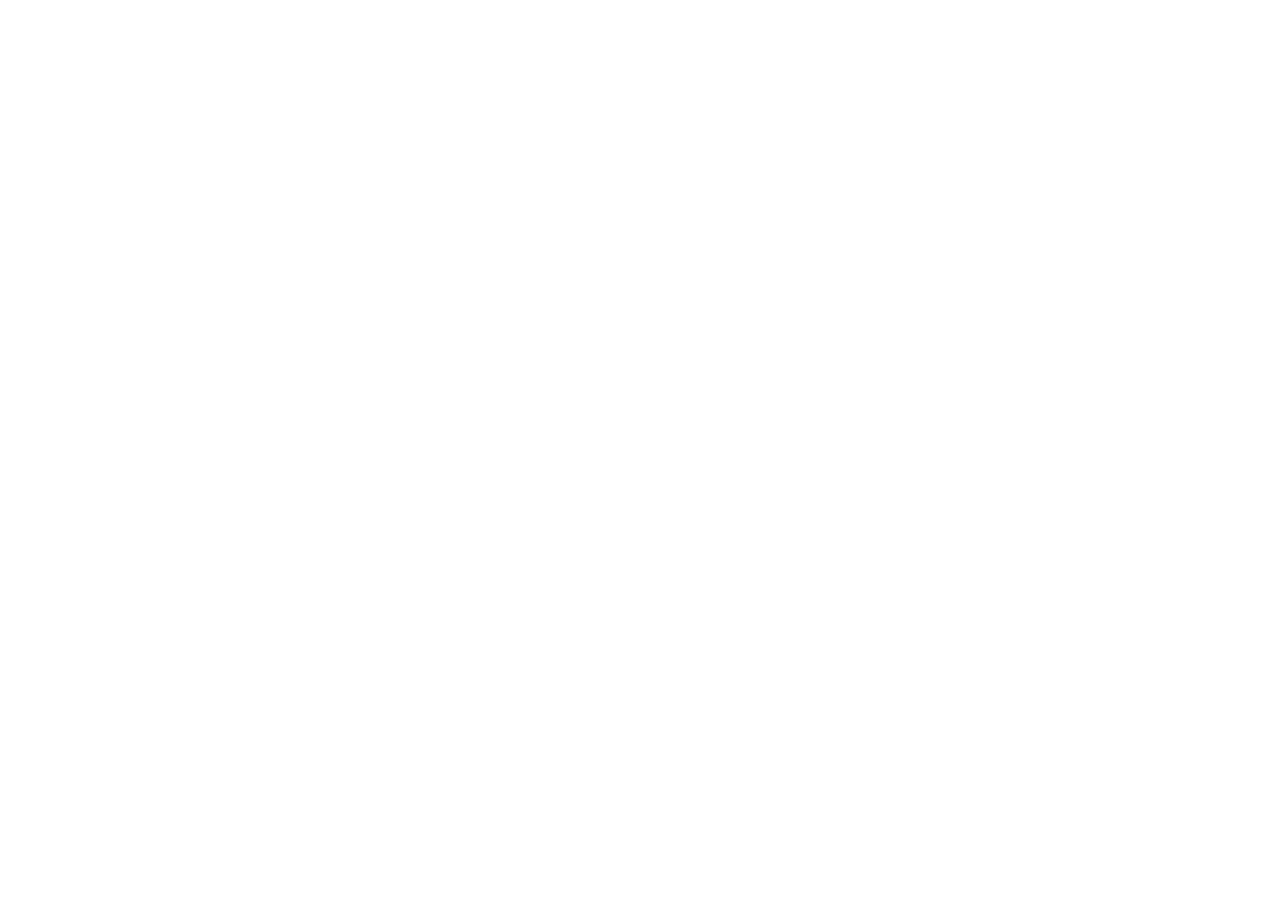
==== carrito.html @ b1773376 "cambios" ====
<!DOCTYPE html>
<html lang="en">
<head>
    <meta charset="UTF-8">
    <meta name="viewport" content="width=device-width, initial-scale=1.0">
    <title>Compras carrito</title>
    <link rel="stylesheet" href="css/carrito.css">
</head>
<body>
    
    <script src="js/carrito.js"></script>
</body>
</html>
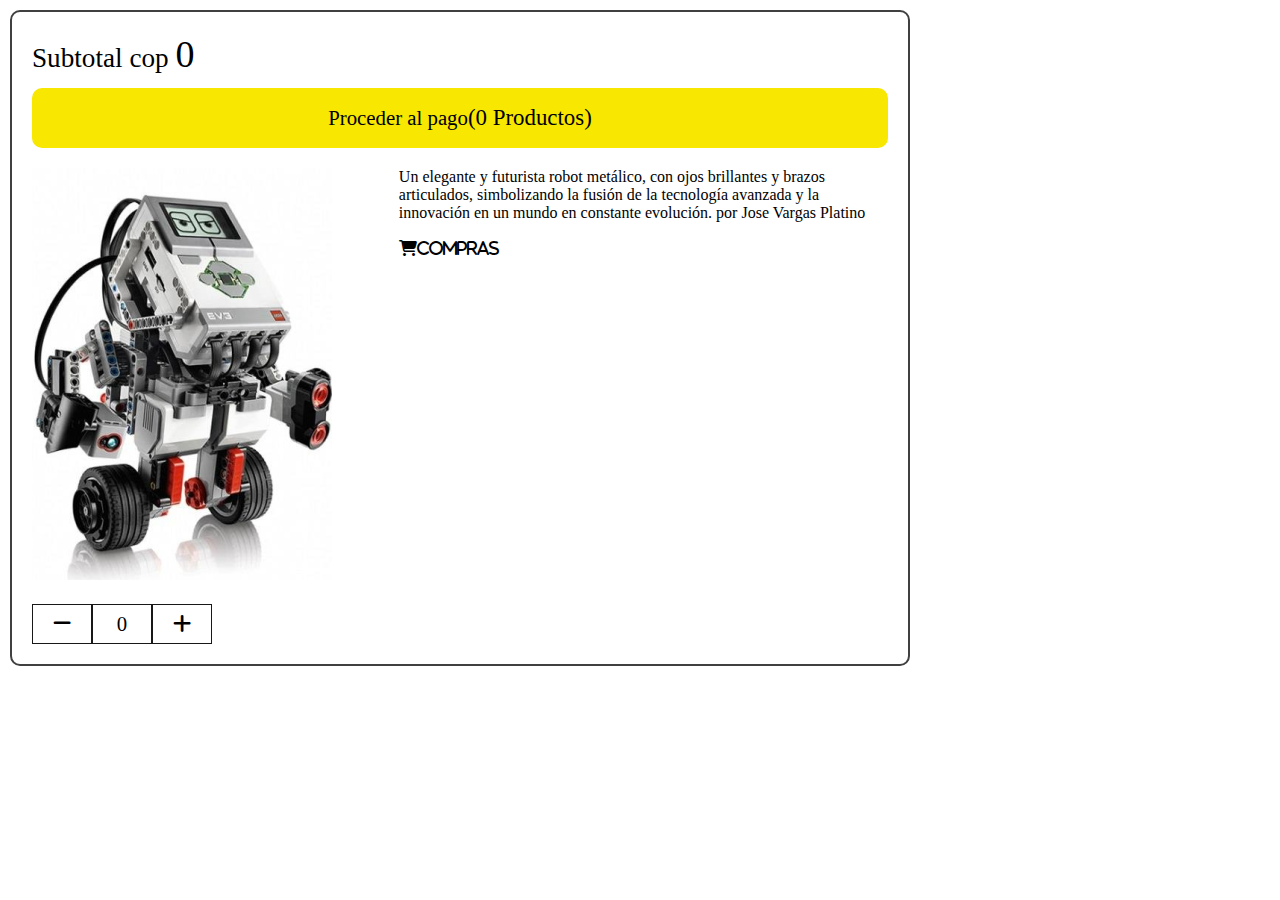
==== commit 37afb735: "add fuentes" ====
--- a/carrito.html
+++ b/carrito.html
@@ -5,9 +5,43 @@
     <meta name="viewport" content="width=device-width, initial-scale=1.0">
     <title>Compras carrito</title>
     <link rel="stylesheet" href="css/carrito.css">
+    <link rel="stylesheet" href="icons/all.css">
 </head>
 <body>
-    
+            <div class="main-content">
+                <div class="box-subtotal">
+                <label>Subtotal cop</label>
+                <label id="subtotal">0</label>
+            </div>
+
+            <div class="box-proceder-pago">
+                <label>Proceder al pago</label>
+                <label id="numeroProductos">(0 Productos)</label>
+            </div>
+            <!--  -->
+            <div class="product-content">
+                <div class="box-img-producto">
+                    <img src="img/legoGuali_300x412.png" alt="Imagen de la evolucion de la robotica">
+                </div>
+                
+            <div class="box-info-producto">
+                <label>Un elegante y futurista robot metálico, con ojos brillantes y brazos articulados, simbolizando la fusión de la tecnología avanzada y la innovación en un mundo en constante evolución.</label>
+                <label>por Jose Vargas</label>
+                <label>Platino</label>
+            <div class="shop-compras"><br><i class="fa-solid fa-cart-shopping fa-bounce"><span>Compras</span></i></div>
+            </div>
+        </div>
+        <!--  -->
+        <div class="box-buttons-cantidad">
+            <div id="boxMinus" class="box-minus">
+                <i class="fa-solid fa-minus fa-beat"></i>
+            </div>
+            <div id="boxCantidad" class="box-cant">0</div>
+            <div id="boxPlus" class="box-plus">
+                <i class="fa-solid fa-plus fa-beat"></i>
+            </div>
+        </div>
+    </div>
     <script src="js/carrito.js"></script>
 </body>
 </html>--- a/css/carrito.css
+++ b/css/carrito.css
@@ -0,0 +1,61 @@
+* {
+    margin: 0;
+    box-sizing: border-box;
+    padding: 0;
+}
+.main-content {
+    width: 900px;
+    border: 2px solid rgb(64, 64, 64);
+    border-radius: 10px;
+    margin: 10px 0 0 10px;
+}
+.box-subtotal {
+    padding: 20px 20px 12px 20px;
+    font-size: 1.7em;
+}
+#subtotal {
+    font-size: 1.4em;
+    font-weight: 500;
+}
+#numeroProductos {
+    font-weight: 500;
+    font-size: 1.1em;
+}
+.box-proceder-pago {
+    /* padding: 0 20px 20px 20px; */
+    height: 60px;
+    display: flex;
+    justify-content: center;
+    align-items: center;
+    background-color: rgb(247, 231, .8);
+    border-radius: 10px;
+    margin: 0 20px 20px 20px;
+    font-size: 1.3em;
+}
+/* Informacion del producto */
+.product-content {
+    display: grid;
+    grid-template: "empty-left box-img-producto box-info-producto empty-right" /
+                        20px        3fr                4fr           20px;
+}
+.box-img-producto {
+    grid-area: box-img-producto;
+}
+.box-info-producto {
+    grid-area: box-info-producto;
+}
+.box-buttons-cantidad {
+    font-size: 1.3em;
+    display: flex;
+    flex-direction: row;
+    margin: 20px;
+}
+.box-minus, .box-cant, .box-plus {
+    width: 60px;
+    height: 40px;
+    display: flex;
+    justify-content: center;
+    align-items: center;
+    border: 1px solid rgb(24, 24, 24);
+    border-radius: 5 px;
+}
